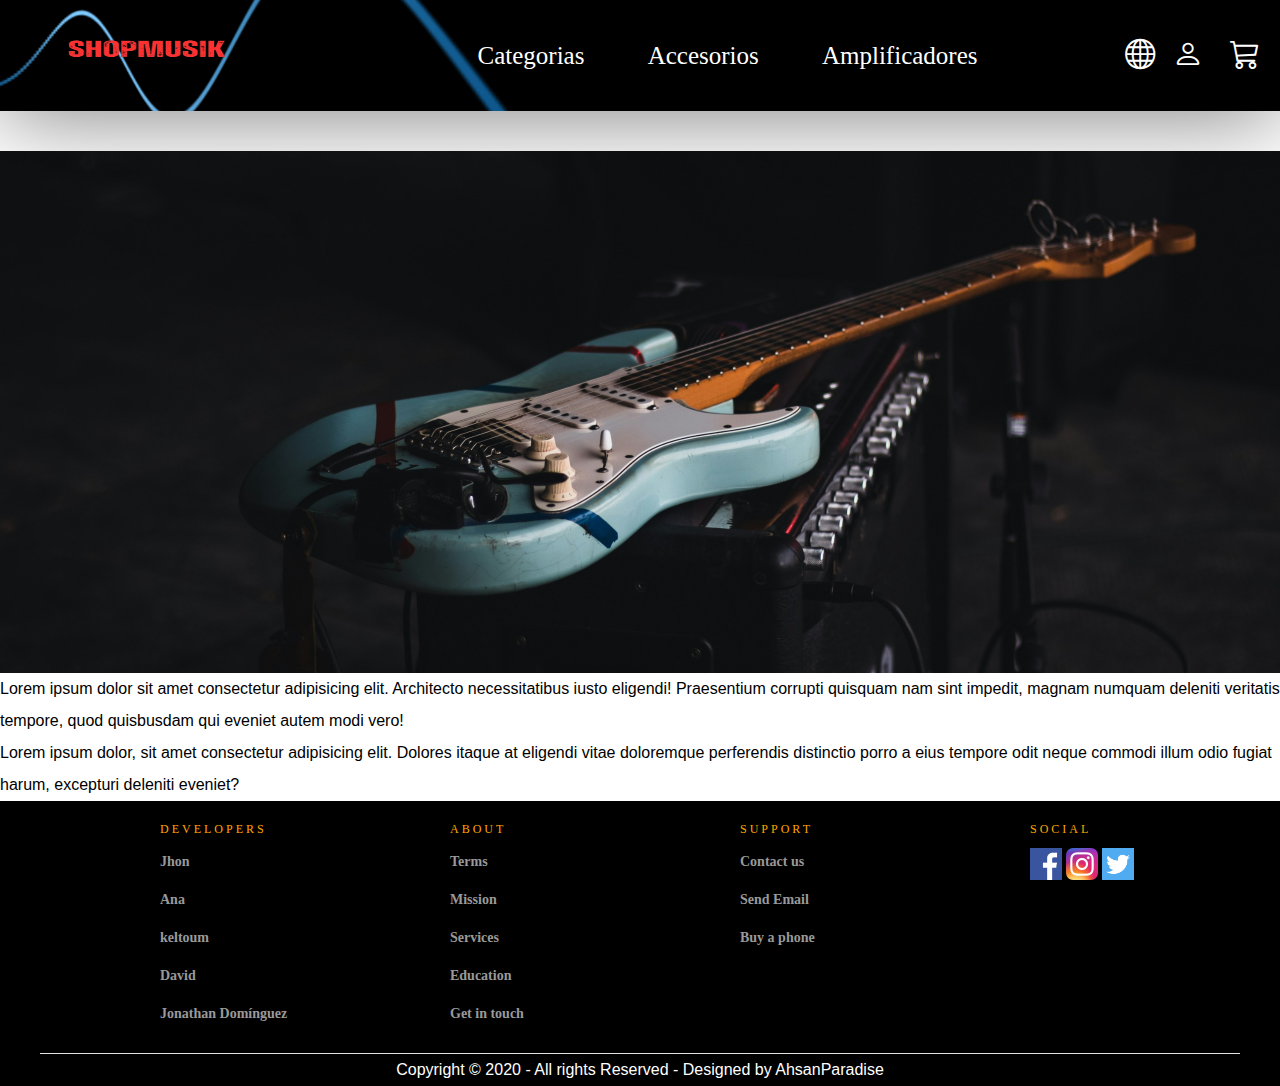
==== index.html @ 4789393f "configurar menu" ====
<!DOCTYPE html>
<html lang="es">
<head>
    <meta charset="UTF-8">
    <meta name="viewport" content="width=device-width, initial-scale=1.0">
    <link rel="stylesheet" href="https://cdn.jsdelivr.net/npm/bootstrap-icons@1.11.3/font/bootstrap-icons.min.css">
    <title>ShopMusik</title>
    
    <link rel="stylesheet" href="css/normalize.css">
    <link rel="stylesheet" href="css/style.css">
    <link rel="stylesheet" href="https://cdn.jsdelivr.net/npm/bootstrap-icons@1.11.3/font/bootstrap-icons.min.css">
</head>
<body>  

        <nav class="navegacion-principal active">
            <div class="bars_menu">
                <span class="line1_bars-menu"></span>
                <span class="line2_bars-menu"></span>
                <span class="line3_bars-menu"></span>
            </div>

            <ul class="responsive">
                <li><a href="categorias.html">Categoria</a>
                    
                </li>

                <li><a href="accesorios.html">Accesorio</a></li>
                <li><a href="amplificadores.html">Amplificadores</a></li>
                
            </ul>
            
            <div class="contenedor-logo">
                <a href="index.html"><img class="logo-imagen" src="img/logo-musik.webp" alt="logo ShopMusik"></a>
            </div>

            
            <ul class="navegacion-lista">
               <li><a class="navegacion-lista-enlace" href="categorias.html" data-value="categoria">Categorias</a></li>
               <li><a class="navegacion-lista-enlace" href="accesorios.html" data-value="accesorio">Accesorios</a></li>
               <li><a class="navegacion-lista-enlace" href="amplificadores.html" data-value="amplificador">Amplificadores</a></li>
            </ul>
            
            <div class="contenedor-iconos-fecha">
               
                <div class="fecha-texto">
                    <p class="fecha"></p>
                </div>

                <!-- <div class="iconos-cont">
                    <a class="iconos globo" href=""><i class="bi bi-globe"></i></a>
                    <div class="menu-idioma">
                        <div class="menu-idioma-lista">
                        <a href="#">Es <img src="img/españa.png" alt=""></a>
                        <a href="#">Eu <img src="img/euskera.png" alt=""></a>
                        <a href="#">Fr <img src="img/francia.png" alt=""></a>
                        </div>
                    </div>
                    <a class="iconos" href="form/form.html"><i class="bi bi-person"></i></a>
                    <a class="iconos" href="/carrito.html"><i class="bi bi-cart3"></i></a>
                </div> -->

                <!-- SEGUNDO CAMBIO INICIO -->

                <!-- <div class="iconos-cont">
                    <a class="iconos globo" href=""><i class="bi bi-globe"></i></a>
                    <div class="menu-idioma">
                        <div class="menu-idioma-lista">
                            <a href="#"><img <div class="iconos-cont">
                                <a class="iconos globo" href="#"><i class="bi bi-globe"></i></a>
                                <div class="menu-idioma">
                                    <div class="menu-idioma-lista">
                                        <a href="#"><img src="img/españa.png" alt=""></a>
                                        <a href="#"><img src="img/euskera.png" alt=""></a>
                                        <a href="#"><img src="img/francia.png" alt=""></a>
                                    </div>
                                </div>
                                <a class="iconos" href="form/form.html"><i class="bi bi-person"></i></a>
                                <a class="iconos" href="/carrito.html"><i class="bi bi-cart3"></i></a>
                            </div> -->
                            
                <!-- SEGUNDO CAMBIO FIN -->  
                
                <!-- TERCER CAMBIO INICIO -->
                <!-- <div class="iconos">
                    <button class="globo-btn"><i class="bi bi-globe"></i></button>
                    <div class="menu-idioma">
                        <div class="menu-idioma-lista">
                            <a href="#"><img src="img/españa.png" alt="">Es</a>
                            <a href="#"><img src="img/reino-unido.png" alt="">En</a>
                            <a href="#"><img src="img/euskera.png" alt="">Eu</a>
                            <a href="#"><img src="img/francia.png" alt="">Fr</a>
                        </div>
                    </div>
                    <a class="iconos" href="form/form.html"><i class="bi bi-person"></i></a>
                    <a class="iconos" href="/carrito.html"><i class="bi bi-cart3"></i></a>
                </div> -->
                
                
                <!-- TERCER CAMBIO FIN -->


                <!-- CUARTO CAMBIO INICIO -->

                <div class="iconos">
                    <button class="globo-btn"><i class="bi bi-globe"></i></button>
                    <div class="menu-idioma">
                      <div class="menu-idioma-lista" id="flags">
                        <!-- <a href="#" data-idioma="es"><img src="img/españa.png" alt="">Es</a>
                        <a href="#" data-idioma="en"><img src="img/reino-unido.png" alt="">En</a>
                        <a href="#" data-idioma="eu"><img src="img/euskera.png" alt="">Eu</a>
                        <a href="#" data-idioma="fr"><img src="img/francia.png" alt="">Fr</a> -->
                        <div class="flags_item" data-languages="es">
                            <img src="icon/es.svg" > 
                        </div>
                
                        <div class="flags_item" data-languages="en">
                            <img src="icon/gb.svg" > 
                        </div>

                        <div class="flags_item" data-languages="eu">
                            <img src="icon/pv.svg" > 
                        </div>
                    </div>
                    </div>
                    <a class="iconos" href="form/form.html"><i class="bi bi-person"></i></a>
                    <a class="iconos" href="carrito.html"><i class="bi bi-cart3"></i></a>
                  </div>
                  

                <!-- CUARTO CAMBIO FIN -->
                
            </div>
        </nav>

       
        <div class="slides">
            <img class="mySlides" src="img/banner-guitarra-cat.png" alt="">
            <img class="mySlides" src="img/1.avif">
            <img class="mySlides" src="img/2.avif">
            <img class="mySlides" src="img/3.avif">
            <img class="mySlides" src="img/guitara.jpeg" >
            <img class="mySlides" src="img/4.avif">
            <img class="mySlides" src="img/5.avif">
            <img class="mySlides" src="img/6.avif">

        </div>

        <p>Lorem ipsum dolor sit amet consectetur adipisicing elit. Architecto necessitatibus iusto eligendi! Praesentium corrupti quisquam nam sint impedit, magnam numquam deleniti veritatis tempore, quod quisbusdam qui eveniet autem modi vero!</p>
       <p>Lorem ipsum dolor, sit amet consectetur adipisicing elit. Dolores itaque at eligendi vitae doloremque perferendis distinctio porro a eius tempore odit neque commodi illum odio fugiat harum, excepturi deleniti eveniet?</p>
  <!-- soy Jonathan lo comento porque igual sobrecarga demasiado la vista
        <main class="contenedor-principal">
            <div class="contenedor-categorias">
                <h2>Categorías</h2>
                <div id="contenedor-productos" class="contenedor-productos">
                    <div class="contenedor-producto">
                        <img class="contenedor-producto-imagen" src="img/guitarra-2.jpg" alt="imagen guitarra">
                        <p id="titulo-producto" class="titulo-producto">Título del producto</p>
                        <p id="producto-precio" class="producto-precio">Precio</p>
                    </div>
    
                    <div class="contenedor-producto">
                        <img class="contenedor-producto-imagen" src="img/guitarra-2.jpg" alt="imagen guitarra">
                        <p id="titulo-producto" class="titulo-producto">Título del producto</p>
                        <p id="producto-precio" class="producto-precio">Precio</p>
                    </div>
    
                    <div class="contenedor-producto">
                        <img class="contenedor-producto-imagen" src="img/guitarra-2.jpg" alt="imagen guitarra">
                        <p id="titulo-producto" class="titulo-producto">Título del producto</p>
                        <p id="producto-precio" class="producto-precio">Precio</p>
                    </div>
            </div>
        </main>

       
 -->


     <!--a partir de aqui el footer-->   
    <div class="footer">
        <div class="contain">
            <div class="col">
                <h1>Developers</h1>
                <ul>
                    <li>Jhon</li>
                    <li>Ana</li>
                    <li>keltoum</li>
                    <li>David</li>
                    <li>Jonathan Domínguez</li>
                </ul>
            </div>
           
            <div class="col">
                <h1>About</h1>
                <ul>
                    <li>Terms</li>
                    <li>Mission</li>
                    <li>Services</li>
                    <li>Education</li>
                    <li>Get in touch</li>
                </ul>
            </div>
           
            <div class="col">
                <h1>Support</h1>
                <ul>
                    <li>Contact us</li>
                    <li>Send Email</li>
                    <li>Buy a phone</li>
                </ul>
            </div>
            <div class="col social">
                <h1>Social</h1>
                <ul>
                    <li><img src="img/1.png" width="32" style="width: 32px;"></li>
                    <li><img src="img/2.png" width="32" style="width: 32px;"></li>
                    <li><img src="img/3.png" width="32" style="width: 32px;"></li>

                </ul>
            </div>
            <div class="clearfix"></div>
            <footer class="foot">
                <p> Copyright © 2020 - All rights Reserved - Designed by AhsanParadise </p>
            </footer>
        </div>


    </div>


    
</body>


<script src="js/script.js"></script>
<script src="js/idioma.js"></script>
<script src="js/slideauto.js"></script>
<script src="js/idioma copy.js"></script>
</html>
---- css/style.css ----
:root {
    --colorPrimario: #D22A1E;
    --colorPrimarioOscuro: #982018;
    --colorSecundario: #9A9A9A;
    --colorGris: #2C2C2C;
    --colorGrisClaro: #2C2C2C;
    --colorBlanco: #FFFFFF;
    --colorNegro: #000000;
}

html {
    box-sizing: border-boxz;
    font-size: 62.5%; /* 1rem = 10px */
}
*, *:before, *:after {
    box-sizing: inherit;
}

body {
    font-size: 1.6rem;
    line-height: 2;
}

/*css checkout*/
.body-checkout{
  font-family: Arial, sans-serif;
  margin: 0;
  padding: 0;
  display: flex;
  justify-content: center;
  align-items: center;
  height: 100vh;
  margin-top: 5rem;

}
.checkout-container {
  width: 400px;
  padding: 20px;
  border: 1px solid #ccc;
  border-radius: 5px;
}

.titulo-dos-checkout{
  text-align: center;
}

.receiver-info,
.shipping-address {
  margin-bottom: 20px;
}

.receiver-info input,
.shipping-address input {
  width: 100%;
  margin-bottom: 10px;
  padding: 10px;
  border: 1px solid #ccc;
  border-radius: 5px;
}

.submit-btn{
  width: 100%;
  padding: 10px;
  background-color: #eb3333;
  color: #fff;
  border: none;
  border-radius: 5px;
  cursor: pointer;
}

.submit-btn:hover {
  background-color: #e90707;
}

/*estilos para boton hamburguesa*/
.bars_menu{display: none;}
.responsive{display: none;}
.navegacion-principal li {text-align: none;}
a {text-decoration: none;}

a {
    text-decoration: none;
}

h1, h2, h3, h4 {
    font-family: Helvetica, sans-serif;
    line-height: 1.2;
}

h1 {
    font-size: 4.8rem;
}

h2 {
    font-size: 4rem;
}

h3 {
    font-size: 3.2rem;
}

h4 {
    font-size: 2.8rem;
}

img {
    max-width: 100%;
}
/*kk*/
.contenedor-banner {
  position: relative;
  
}

.titulo-superior,
.titulo-central,
.titulo-inferior {
  position: absolute;
  right:50%;
  transform: translateX(-50%);
  text-align:center;
  
  background-color: rgba(255, 255, 255, 0.7); /* Color de fondo */
  padding: 10px; /* Espaciado interno */
  
}

.titulo-superior {
  top: 10px; /* Distancia desde la parte superior */
}

.titulo-central {
  top: 50%; /* Centrado vertical */
  transform: translate(-50%, -50%);
}

.titulo-inferior {
  bottom: 10px; /* Distancia desde la parte inferior */
}

 .fecha-texto {
    color: var(--colorBlanco);
    margin-right: 5rem;
    margin-top: 0;
    font-size: 2.2rem;
} 

/* Navegación Principal */
.navegacion-principal {
    background-image: url(/img/hood.gif);
    background-size: cover;
    background-position: center;
    display: flex;
    align-items: center;
    justify-content: space-between;
    margin-bottom: 4rem;
    box-shadow: 0px 5px 90px rgba(0, 0, 0, 0.5);

}

.contenedor-logo {
    max-width: 100%;
    max-height: 100%;
    margin:0 5rem 0 5rem;
}

.logo-imagen {
  background-color: transparent;
    width: 20rem;
    height: 10rem;
}

.navegacion-lista {
    width: 50rem;
    display: flex;
    justify-content: space-between;
}

.navegacion-lista-enlace {
    color: var(--colorBlanco);
    font-size: 2.5rem;
}

.iconos-cont {
    margin: 0 5rem auto auto;
    display: flex;
    justify-content: space-evenly;
    color: var(--colorBlanco);
    width: 15rem;
    color: var(--colorBlanco);
}

.iconos {
  position: relative;
    color: var(--colorBlanco);
    font-size: 3rem;
    margin: 0 1rem;
}

.bi i {
    height: 20rem;
    width: 20rem;
}
/* parti de css con categoria*/
#categoria-lista {
  display: none;
  position: absolute;
  background-color: #fff; /* Cambia el color de fondo según tus preferencias */
  box-shadow: 0 4px 8px rgba(0, 0, 0, 0.1); /* Añade una sombra sutil */
  padding: 8px 0;
  z-index: 1;
}

#categorias-lista li {
  list-style: none;
}

#categorias-lista li a {
  display: block;
  padding: 8px 16px;
  color: #333; /* Color del texto */
  text-decoration: none;
}

#categorias-lista li a:hover {
  background-color: #f0f0f0; /* Cambia el color de fondo al pasar el cursor */
}

/* Boton cantidad en el icono carrito */
.contenedor-cantidad {
  width: 2.5rem;
  height: 2.5rem;
  position: absolute;
  margin: .2rem .3rem 1rem 13rem;
  background-color: var(--colorPrimario);
  display: flex;
  align-items: center;
  justify-content: center;
  place-items: center;
  border-radius: 3rem;
}

.cambiar-cantidad {
  margin: 1.5rem .5rem 1.5rem .5rem;
  font-size: 2rem;
  text-align: center;
}



/*aqui le doy estilos al login pop  up */
/*probando pop up*/

#popup {
  display: none; /* Por defecto, el popup estará oculto */
  position: fixed;
  background-image: url(../img/fondo1.jpg);
  background-size: cover;
  background-repeat: no-repeat;
  background-position: center;
  top: 20%;
  left: 20%;
  width: 50%;
  height: 70%;
  
  }

.popup-content { 
  position: absolute;
  top: 50%;
  left: 50%;
  transform: translate(-50%, -50%);
  border-radius: 5px;
  text-align: center; 
  height: 100%;
  width: 100%;
} 



.contenedor_todo{
  background: transparent;
  height: 100%;
  width: 100%;
  max-width: 100%;
  position: relative;
}

.caja_trasera{
  width: 100%;
  height: 100%;
  display: flex;
  justify-content: center;
  backdrop-filter: blur(10px);
  background-color: rgba(0, 0, 0, 0.1);
}

.caja_trasera div{
 
   margin: 100px 40px; 
  color: aliceblue;
  transition: all 500ms;

}

.caja_trasera div p,
.caja_trasera div button{
  margin-top: 30px;
}

.caja_trasera div h3{
  font-weight: 400;
  font-size: 26px;
}

.caja_trasera button{
  padding: 10px 40px;
  border: 2px solid white;
  background:transparent;
  font-size: 14px;
  font-weight: 600;
  cursor: pointer;
  color: rgb(36, 7, 7);
  outline: none;
  transition: all 300ms;
}

.caja_trasera button:hover{
  background-color: brown;
  color:black;
}

/*formularios*/
.contenedor_loginRegister{
  display: flex;
  align-items: center;
  width: 100%;
  max-width: 380px;
  position: relative;
  top: -400px;
 

  transition: left 500ms cubic-bezier(0.075, 0.885, 0.320, 1.275);
}

.contenedor_loginRegister form{
  width: 100%;
  padding: 80px 20px;
  background: rgb(162, 124, 121);
  position: absolute;
  border-radius: 20px;
}

.contenedor_loginRegister form h2{
  font-size: 30px;
  text-align: center;
  margin-bottom: 20px;
  color: rgb(23, 10, 10);
}

.contenedor_loginRegister form input{
  width: 100%;
  margin-top: 20px;
  padding: 10px;
  border: none;
  background: aliceblue;
  font-size: 16px;
  outline: none;
}

.contenedor_loginRegister form button{
  padding: 10px 40px;
  margin-top: 40px;
  border: none;
  font-size: 14px;
  background: brown ;
  color: white;
  cursor: pointer;
  outline: none;

}

.formulario_login{
  opacity: 1;
  display: block;
}

.formulario_register{
  display: none;
}

.x{
 position: relative; 
}

/*trabajando en el responsive*/

@media screen and (max-width: 850px){
 
  #popup{
    top: 5rem;
  }
  .caja_trasera{
      max-width: 350px;
      height: 300px;
      flex-direction: column;
      margin: auto;
  }

  .caja_trasera div{
      margin: 0px;
      position: absolute;
  }

  /*formularios responsive*/
  .contenedor_loginRegister{
      top: -10px;
      left: -5px;
      margin: auto;
  }

  .contenedor_loginRegister form{
      position: relative;
  }
}

/*hsta aqui es pop up*/

/* Banner Guitarra */

.mySlides{
  max-height: 70rem;
}

/* Productos */

.titulo-categorias {
  text-align: center;
  font-weight: 700;
  text-transform: uppercase;
}

.contenedor-productos {
 display: grid;
}

.contenedor-producto {
 display: flex;
 flex-direction: column;
 align-items: center;
 justify-content: center;
 margin-top: 5rem;
 padding: 2rem;
}

.contenedor-producto-imagen {
 width: 100%;
 height: 100%;
}

.titulo-producto {
 margin: 1rem 1rem 0 1rem;
 text-align: center;
 font-size: 2.7rem;
 font-weight: 700;
 color: var(--colorNegro);
}

/* Cambiar Cantidad */

.contenedor-cambiar-cantidad {
  display: flex;
  justify-content: center;
  align-items: center;
  margin-bottom: 1rem;
}

.boton-menos {
  background-color: var(--colorPrimario);
  color: var(--colorBlanco);
  font-size: 2.5rem;
  font-weight: bold;
  border-radius: .5rem;
  padding: 0 .1rem;
  border: none;
  cursor: pointer;
  border: .5rem solid var(--colorPrimario);
  transition: background-color .2s, color .2s, border .2s;
}

.boton-mas {
  background-color: var(--colorPrimario);
  color: var(--colorBlanco);
  font-size: 2.5rem;
  font-weight: bold;
  border-radius: .5rem;
  padding: 0 .1rem;
  border: none;
  cursor: pointer;
  border: .5rem solid var(--colorPrimario);
  transition: background-color .2s, color .2s, border .2s;
}

.producto-precio {
 margin: 0 0 1rem 0;
 color: var(--colorPrimario);
 text-align: center;
 font-size: 2.7rem;
 font-weight: 700;
}

.agregar-producto-carrito {
 display: block;
 background-color: var(--colorPrimario);
 color: var(--colorBlanco);
 font-size: 2.8rem;
 font-weight: bold;
 padding: 1.5rem 10rem;
 border-radius: 1rem;
 border: none;
 cursor: pointer;
 border: .5rem solid var(--colorPrimario);
 transition: background-color .2s, color .2s, border .2s;
}

.agregar-producto-carrito:hover {
 background-color: var(--colorBlanco);
 color: var(--colorPrimario); 
}

.boton-menos:hover {
  background-color: var(--colorBlanco);
  color: var(--colorPrimario); 
 }

.boton-mas:hover {
  background-color: var(--colorBlanco);
  color: var(--colorPrimario); 
 }

 /* CARRITO INICIO */

 .contenedor-carrito {
  display: flex;
  flex-direction: column;
  gap: 1.5rem;
}

.titulo-principal {
  text-align: center;
  color: var(--colorPrimario);
}

.carrito-vacio,
.carrito-comprado {
  margin-top: 2rem;
  color: var(--colorNegro);
  text-align: center;
  font-size: 3rem;
  /* display: none; */
}

.carrito-vacio {
  height: 50rem;
}
.carrito-comprado  {
  height: 50rem;
}

.carrito-productos {
  display: flex;
  flex-direction: column;
  gap: 1rem;
}

.carrito-producto {
  display: flex;
  justify-content: space-between;
  align-items: center;
  background-color: var(--clr-gray);
  color: var(--clr-main);
  padding: .5rem;
  padding-right: 1.5rem;
  border-radius: 1rem;
}

.carrito-producto-imagen {
  width: 4rem;
  border-radius: 1rem;
}

.carrito-produucto small {
  font-size: .75rem;
}

.carrito-producto-eliminar {
  border: none;
  background-color: transparent;
  color: var(--colorNegro);
  cursor: pointer;
}

.carrito-producto-eliminar:hover {
  background-color: var(--colorSecundario);
}

@media (max-width: 767px){
  .carrito-acciones {
    display: flex;
    flex-direction: column;
    justify-content: center;
    align-items: center;
  }
  
  .carrito-acciones-vaciar {
    width: 100%;
    border: 0;
    background-color: var(--colorGris);
    border: .5rem solid var(--colorGris);
    padding: 1rem;
    border-radius: .5rem;
    color: var(--colorBlanco);
    font-weight: 900;
    text-transform: uppercase;
    cursor: pointer;
    
  }
  
  .carrito-acciones-vaciar:hover {
    background-color: var(--colorBlanco);
    color: var(--colorGris);
    font-weight: 900;
  }
  
  .carrito-acciones-derecha {
    width: 100%;
    display: flex;
    flex-direction: column;
    align-items: center;
    justify-content: space-around;
    margin: 1rem 0;
  }
  
  .carrito-acciones-total {
    margin-bottom: 1rem;
    display: flex;
    justify-content: space-between;
    align-items: center;
    background-color: var(--colorGrisClaro);
    padding: 1rem;
    color: var(--colorBlanco);
    text-transform: uppercase;
    font-weight: 900;
    border-radius: .5rem;
    gap: 1rem;
  }
  
  .carrito-acciones-comprar {
    background-color: var(--colorPrimario);
    padding: 1rem;
    color: var(--colorBlanco);
    font-weight: 900;
    border: .5rem solid var(--colorPrimario);
    text-transform: uppercase;
    cursor: pointer;
    border-radius: .5rem;
  }
  
  .carrito-acciones-comprar:hover {
    color: var(--colorPrimario);
    background-color: var(--colorBlanco);
    
  }
}

.disabled {
 display: none;
}

/* CARRITO FIN */

@media (min-width: 768px) {
  
  .titulo-categorias {
    text-align: center;
    font-weight: 700;
    text-transform: uppercase;
  }

  .contenedor-productos {
    display: grid;
    grid-template-columns: repeat(2, 1fr);
  }

  .contenedor-producto {
    display: flex;
    flex-direction: column;
    align-items: center;
    justify-content: center;
    margin-top: 5rem;
    padding: 2rem;
  }

  .contenedor-producto-imagen {
    width: 100%;
    height: 100%;
  }

  .titulo-producto {
    margin: 1rem 1rem 0 1rem;
    text-align: center;
    font-size: 2.7rem;
    font-weight: 700;
    color: var(--colorNegro);
  }

  .producto-precio {
    margin: 0 0 1rem 0;
    color: var(--colorPrimario);
    text-align: center;
    font-size: 2.7rem;
    font-weight: 700;
  }

  .carrito-acciones {
    display: flex;
    justify-content: center;
    align-items: center;
    margin: 10rem 0 3rem 0;
    gap: 3rem;
  }
  
  .carrito-acciones-vaciar {
    border: 0;
    background-color: var(--colorGris);
    border: .5rem solid var(--colorGris);
    padding: 1rem;
    border-radius: .5rem;
    color: var(--colorBlanco);
    font-weight: 900;
    text-transform: uppercase;
    cursor: pointer;
  }
  
  .carrito-acciones-vaciar:hover {
    background-color: var(--colorBlanco);
    color: var(--colorGris);
    font-weight: 900;
  }
  
  .carrito-acciones-derecha {
    width: 50%;
    height: 5rem;
    display: flex;
    justify-content: space-between;
  }
  
  .carrito-acciones-total {
    width: 33%;
    display: flex;
    justify-content: center;
    align-items: center;
    background-color: var(--colorGrisClaro);
    padding: 1rem;
    color: var(--colorBlanco);
    text-transform: uppercase;
    font-weight: 900;
    border-radius: .5rem;
  }
  
  .carrito-acciones-comprar {
    background-color: var(--colorPrimario);
    padding: 1rem;
    color: var(--colorBlanco);
    font-weight: 900;
    border: .5rem solid var(--colorPrimario);
    text-transform: uppercase;
    cursor: pointer;
    border-radius: .5rem;
  }
  
  
  
  .carrito-acciones-comprar:hover {
    color: var(--colorPrimario);
    background-color: var(--colorBlanco);
    
  }

  /* Cambiar Cantidad */

.contenedor-cambiar-cantidad {
  display: flex;
  justify-content: center;
  align-items: center;
  margin-bottom: 1rem;
}

.boton-menos {
  background-color: var(--colorPrimario);
  color: var(--colorBlanco);
  font-size: 2.5rem;
  
  font-weight: bold;
  border-radius: .5rem;
  padding: 0 .1rem;
  border: none;
  cursor: pointer;
  border: .5rem solid var(--colorPrimario);
  transition: background-color .2s, color .2s, border .2s;
}

.boton-menos:hover {
  background-color: var(--colorBlanco);
  color: var(--colorPrimario); 
 }

.boton-mas {
  background-color: var(--colorPrimario);
  color: var(--colorBlanco);
  font-size: 2.5rem;
  font-weight: bold;
  border-radius: .5rem;
  padding: 0 .1rem;
  border: none;
  cursor: pointer;
  border: .5rem solid var(--colorPrimario);
  transition: background-color .2s, color .2s, border .2s;
}

.boton-mas:hover {
  background-color: var(--colorBlanco);
  color: var(--colorPrimario); 
 }

.agregar-producto-carrito {
  display: block;
  background-color: var(--colorPrimario);
  color: var(--colorBlanco);
  font-size: 2.8rem;
  font-weight: bold;
  padding: 1.5rem 8rem;
  border-radius: 1rem;
  border: none;
  cursor: pointer;
  border: .5rem solid var(--colorPrimario);
  transition: background-color .2s, color .2s, border .2s;
}

.agregar-producto-carrito:hover {
  background-color: var(--colorBlanco);
  color: var(--colorPrimario);
    
}

.disabled {
  display: none;
 }
}

@media (min-width: 1200px) and (max-width: 1280px) {
  .disabled {
      display: none !important;
  }
}


@media (min-width: 1200px) {
.iconos {
  position: relative;
  display: inline-block;
}

.iconos button:hover {
  background-color: transparent;
}

.globo-btn {
  background: none;
  border: none;
  padding: 0;
  font: inherit;
  cursor: pointer;
  color: inherit;
}

.menu-idioma {
  display: none;
  position: absolute;
  top: 100%; 
  left: 0;
  background-color: #fff; 
  padding: 5px;
  border: 1px solid #ccc; 
  z-index: 1; 
}

.globo-btn:hover + .menu-idioma,
.menu-idioma:hover {
  display: block; 
}

.menu-idioma-lista {
  display: flex;
  flex-direction: column;
  gap: 5px; 
}

.menu-idioma-lista a {
  display: flex;
  align-items: center;
  color: #000000;
  text-decoration: none;
}

.menu-idioma-lista a:hover {
  color: #FFFFFF;
  background-color: var(--colorSecundario); 
}

.menu-idioma-lista img {
  height: 1.8rem;
  margin-right: 5px; 
}


/* MENU IDIOMA - FIN */

  .contenedor-categorias {
    display: flex;
    flex-direction: column;
    text-align: center;
    margin-bottom: 2rem;
  }

  .disabled {
    display: none;
   }

  .contenedor-productos {
      display: grid;
      grid-template-columns: repeat(3, 30%);
      justify-content: center;
  }

  .contenedor-producto {
      display: flex;
      flex-direction: column;
      align-items: center;
      justify-content: center;
      margin-top: 5rem;
      padding: 5rem 5rem 2rem 5rem;
  }

  .contenedor-producto-imagen {
      max-width: 40rem;
      max-height: 50rem;
  }

  .titulo-producto {
      margin: 1rem;
      margin-bottom: 0;
      font-size: 2.5rem;
      font-weight: 700;
      color: var(--colorNegro);
  }

  .producto-precio {
    margin: 0;
    color: var(--colorPrimario);
    font-size: 2.5rem;
    font-weight: 700;
  }

  .carrito-acciones {
    display: flex;
    justify-content: space-around;
    align-items: center;
    margin: 10rem 0 3rem 0;
  }
  
  .carrito-acciones-vaciar {
    border: 0;
    background-color: var(--colorGris);
    border: .5rem solid var(--colorGris);
    padding: 1rem;
    border-radius: .5rem;
    color: var(--colorBlanco);
    font-weight: 900;
    text-transform: uppercase;
    cursor: pointer;
  }
  
  .carrito-acciones-vaciar:hover {
    background-color: var(--colorBlanco);
    color: var(--colorGris);
    font-weight: 900;
  }
  
  .carrito-acciones-derecha {
    width: 40%;
    height: 5rem;
    display: flex;
    justify-content: space-around;
  }
  
  .carrito-acciones-total {
    width: 22%;
    display: flex;
    justify-content: space-between;
    align-items: center;
    background-color: var(--colorGrisClaro);
    padding: 1rem;
    color: var(--colorBlanco);
    text-transform: uppercase;
    font-weight: 900;
    border-radius: .5rem;
    gap: 1rem;
  }
  
  .carrito-acciones-comprar {
    background-color: var(--colorPrimario);
    padding: 1rem;
    color: var(--colorBlanco);
    font-weight: 900;
    border: .5rem solid var(--colorPrimario);
    text-transform: uppercase;
    cursor: pointer;
    border-radius: .5rem;
  }
  
  .carrito-acciones-comprar:hover {
    color: var(--colorPrimario);
    background-color: var(--colorBlanco);
    
  }

  /* Cambiar Cantidad */

.contenedor-cambiar-cantidad {
  display: flex;
  justify-content: center;
  align-items: center;
  margin-bottom: 1rem;
}

.boton-menos {
  display: flex;
  justify-content: center;
  align-items: center;
  height: 2rem;
  width: 2rem;
  background-color: var(--colorPrimario);
  color: var(--colorBlanco);
  font-size: 2.5rem;
  font-weight: bold;
  border-radius: .2rem;
  padding: .1rem .1rem;
  border: none;
  cursor: pointer;
  border: .5rem solid var(--colorPrimario);
  transition: background-color .2s, color .2s, border .2s;
}

.contenedor-cantidad {
  width: 2.5rem;
  height: 2.5rem;
  position: absolute;
  margin: -.1rem 0 1rem 13rem;
  background-color: var(--colorPrimario);
  display: flex;
  align-items: center;
  justify-content: center;
  border-radius: 3rem;
}
.cambiar-cantidad {
  margin: 1.5rem .5rem 1.5rem .5rem;
  font-size: 2rem;
  text-align: center;
}

.boton-mas {
  display: flex;
  justify-content: center;
  align-items: center;
  height: 2rem;
  width: 2rem;
  background-color: var(--colorPrimario);
  color: var(--colorBlanco);
  font-size: 2.5rem;
  font-weight: bold;
  border-radius: .2rem;
  padding: 0 .1rem;
  border: none;
  cursor: pointer;
  border: .5rem solid var(--colorPrimario);
  transition: background-color .2s, color .2s, border .2s;
}

  .agregar-producto-carrito {
    display: block;
    background-color: var(--colorPrimario);
    color: var(--colorBlanco);
    font-size: 2.4rem;
    font-weight: bold;
    margin-bottom: 2rem;
    padding: .5rem 1.5rem;
    border-radius: 1rem;
    border: none;
    cursor: pointer;
    border: .5rem solid var(--colorPrimario);
    transition: background-color .2s, color .2s, border .2s;
  }

  .agregar-producto-carrito:hover {
      background-color: var(--colorBlanco);
      color: var(--colorPrimario);
      
  }
}



/* Amplificador&Accesorios*/

.slideshow-container {
  max-width: 100%;
  position: relative;
  margin: auto;
}

.prev, .next {
  cursor: pointer;
  position: absolute;
  top: 50%;
  width: auto;
  padding: 1.6rem;
  margin-top: -22px;
  color: white;
  font-weight: bold;
  font-size: 1.8rem;
  transition: 0.6s ease;
  border-radius: 0 0.3rem 0.3rem 0;
  user-select: none;
}

.next {
  right: 0;
  border-radius: 0.3rem 0 0 0.3rem;
}

.prev:hover, .next:hover {
  background-color: rgba(0,0,0,0.8);
}

.slideText {
  color: #f2f2f2;
  font-size: 5.5rem;
  padding: 0.8rem 1.2rem;
  position: absolute;
  bottom: 0.8rem;
  width: 100%;
  text-align: center;
}


.numbertext {
  color: white;
  font-size: 2.2rem;
  padding: 0.8re, 1.2rem;
  position: absolute;
  top: 0;
}

.dot {
  cursor: pointer;
  height: 1.5rem;
  width: 1.5rem;
  margin: 0 0.2rem;
  background-color: #bbb;
  border-radius: 50%;
  display: inline-block;
  transition: background-color 0.6s ease;
}

.active, .dot:hover {
  background-color: #717171;
}


.fade {
  animation-name: fade;
  animation-duration: 1.5s;
}

@keyframes fade {
  from {opacity: .4} 
  to {opacity: 1}
}

@media (max-width: 900px){
  .slideText {
    font-size: 3.5rem;

  }
  .slideshow-container img {
    object-fit: cover;
  }
  
}







/* Seccion Info Producto ANA  */
.info {
    display: flex;
    justify-content: center;
    border: 0.2rem solid #2C2C2C;
    
}
.grid {
    display: grid;
    grid-template-columns: repeat(2, 1fr);
    grid-template-rows: 10rem,1fr; 
    column-gap: 0.1rem;
    row-gap: 0.1rem;
    width: 80%;
    margin-top: 1.5rem;
    margin-bottom: 1.5rem;
    box-shadow: 2px 2px 15px 9px rgba(0, 0, 0, 0.2);
    place-items: center;
   
}

.marca {
    display: flex;
    justify-content: center;
    align-items: center;
}
.marca img {
    width: 11rem;
}
h2, h3, h4, h5, p {
    font-family: Helvetica, sans-serif;
}

.name {
    display: flex;
    flex-direction: column;
    justify-content: center;
    align-items: center;
}
.name p, .name h5, .caracteristicas p {
    color: gray;
    
}
.name  h3, h5, p{
    margin-top: 0rem;
    margin-bottom: 0;
}
.name h2 {
    font-size: 2.2rem;
    margin-bottom: 0;
}
.name h3, .caracteristicas h3{
    font-size: 1.8rem;
}
.name p {
    font-size: 1rem;
    
} 
.name h5 {
    font-size: 1.5rem;
}

span {
    color: #D22A1E;;
}

#photoContainer {
    display: flex;
    justify-content: center;
}

#mainPhoto {
    margin: 
    0;
    width: 49rem; 
    height: auto; 
    transition: width 0.3s ease; 
    
  }

  .caracteristicas {
    display: flex;
    flex-direction: column;
    justify-content: center;
    align-items: center;
  }


.caracteristicas h3 {
    margin: 1rem;
}
.caracteristicas p {
    font-size: 1.3rem;
}
.cart {
    padding-left: 4rem;
    padding-right: 4rem;
    padding-top: 1rem;
    padding-bottom: 1rem;
    background-color: #D22A1E;
    border-radius: 1rem;
    border: none;
    font-size: 1.5rem;
    color: white;
    margin-left: 1rem;
    margin-top: 1rem;
    cursor: pointer;
    transition: transform 0.3s ease-in-out;

}
.cart:hover {
    transform: scale(1.1); 
  }


  @media screen and (max-width: 600px) {
    .grid {
      width: 100%; 
      grid-template-columns: 1fr;
      grid-template-rows: auto; 
      
    }
    .photo {
        width: 25rem;
      }
  }

  /* Seccion Info Producto ANA  FIN*/ 

  /* Página Carrito - Kelthoum - INICIO */
.caja_grande{width: 100%;
  height: 100%;}

.product_imagen {width: 30rem;
height: 30rem; 
margin-top: 5rem; 

}
img{ width: 100%;
height: 100%;
}
#foto {
position: relative;
animation: mover 2s infinite; /* La animación "mover" durará 2 segundos y se repetirá infinitamente */
}

@keyframes mover {
0% {
top: 0; /* La imagen estará inicialmente en la posición superior (0 píxeles de distancia desde el borde superior) */
}
50% {
top: 100px; /* En la mitad de la animación, la imagen se moverá a 100 píxeles desde el borde superior */
}
100% {
top: 0; /* Al final de la animación, la imagen volverá a la posición inicial */
}
}

.pajena_carrito{ display: flex;
  width: 100%;
  flex-wrap: wrap;

justify-content: center; 
gap: 5rem;
}

.contenedor-carrito-producto {
  width: 100%;
  display: flex;
  flex-wrap: wrap;
  justify-content: center; 
}

.caja_carrito{ width: 30rem;
height: rem;
background-color:var(--colorSecundario);
padding-left: 2rem;
padding-top: 5rem;
padding-right: 10rem;
margin-top: 6rem;
margin-bottom:
6.5rem;

}
.precio{padding-bottom: 5rem;}
.icons_cart{display:flex;
gap: 3rem;
font-size: 2rem;
}
button:hover{ background-color:var(--colorPrimario);
transition: .3sec;}
.compra_ahora{width: 60%;
height: 5%;

border-radius: 1rem; 
margin-top: 1rem;
background-color:var(--colorPrimario);}

.iva{font-size: 1rem;
margin-top: -1rem;}

.total{display: flex;
  align-items: center;
margin-top: 5rem;}
.total h3 {
  margin-right: 2rem;
}
.total input {
  border: none;
  width: 15rem;
  margin-bottom: 3rem;
  text-align: center;
  font-size: 2.5rem;
  border-radius: .5rem;
}

#totalValue{ border: .5rem solid var(--colorPrimario);
height: 5rem;
margin-top: 3rem;}



/*Estilos para dispositivos móviles */
@media only screen and (max-width: 600px) {
.pajena_carrito { 
align-items: stretch; /* Estira los elementos para llenar el contenedor */
display: flex;
gap: 1rem;
}

.disabled {
  display: none;
 }

.caja_carrito {
flex-grow: 1; /* Permite que la caja crezca para ocupar el espacio restante */
}

.product_imagen {
order: -1; /* Coloca la imagen arriba en dispositivos móviles */
/* border-bottom:; /* Espacio entre la imagen y el contenido */
background-color: var(--colorSecundario);
height: 35rem;}
img{ width: 50%;
height: 50%;
margin: 3rem;
background-color:var(--colorBlanco);
}
}
/* Página Carrito - Kelthoum - FIN */

/* Footer */

.footer {
    
    width: 100%;
    position: relative;
    height: auto;
    background-color: var(--colorNegro);
   
  }
  .footer .col {
    margin-left: 10rem;
    
    width: 190px;
    height: auto;
    float: left;
    box-sizing: border-box;
    -webkit-box-sizing: border-box;
    -moz-box-sizing: border-box;
    padding: 0px 20px 20px 20px;
  }
  .footer .col h1 {
    margin: 0;
    padding: 0;
    font-family: inherit;
    font-size: 12px;
    line-height: 17px;
    padding: 20px 0px 5px 0px;
    color: orange;
    font-weight: normal;
    text-transform: uppercase;
    letter-spacing: 0.250em;
  }
  .footer .col ul {
    list-style-type: none;
    margin: 0;
    padding: 0;
  }
  .footer .col ul li {
    color: #999999;
    font-size: 14px;
    font-family: inherit;
    font-weight: bold;
    padding: 5px 0px 5px 0px;
    cursor: pointer;
    transition: .2s;
    -webkit-transition: .2s;
    -moz-transition: .2s;
  }
  .social ul li {
    display: inline-block;
    padding-right: 5px;
  }
  
  .footer .col ul li:hover {
    color: #ffffff;
    transition: .1s;
    -webkit-transition: .1s;
    -moz-transition: .1s;
  }
  .clearfix {
   
    clear: both;
  }

  .foot {
  
    display: flex;
    justify-content: center;
    border-top: 1px solid #e2e2e2;
    color: var(--colorBlanco);
  }

  /*RESPONSIVE*/

  @media (max-width: 810px){
    .navegacion-lista{display: none;}
    .bars_menu{
      width: 6rem;
      height: 5rem;
      transform: translate(-50%, -50%);
      cursor: pointer;
      display: block;
      margin-left: 6rem;
      margin-top: 6rem;
    }

    .disabled {
      display: none;
     }
  
    .bars_menu span {
      display: block;
      width: 100%;
      height: 4px;
      background-color: var(--colorPrimario);
      margin-top: 6px; 
      transform-origin: 0px 100%;
      transition: all 600ms;
    } 
  .activeline1_bars-menu{
      transform: rotate(45deg) translate(-2px, 1px);
    }
    
  .activeline2_bars-menu{
      opacity: 0;
      margin-left: -5px;
    }
    
  .activeline3_bars-menu{
      transform: rotate(-45deg) translate(-4px, 2px);
    }

  .responsive{
      display: block;
      position: fixed;
      width: 100%;
      height: 100vh;
      background-color: var(--colorNegro);
      top: 7.4rem;
      left: -110%;
      text-align:left;
      transition: all .55s;
    }
    
  .responsive.show-menu {
      left: 0;
    }
    
    
  .responsive li{
      display: block;
      margin: 50px 0;
      line-height: 30px;
    }
  .responsive li a{
      color: var(--colorPrimario);
    }
    
  .responsive li a:hover,.responsive li a.active {
        color: var(--colorBlanco);
    }
  }

  /*aqui el responsive del header*/
@media (max-width: 428px){
.navegacion-principal{
    width: 100%;
    height:9rem;
  }

  .disabled {
    display: none;
   }
  
  /*aqui estilo boton hamburguesa*/
.bars_menu{
    width: 7rem;
    height: 5rem;
    transform: translate(-50%, -50%);
    cursor: pointer;
    display: block;
    margin-left: 3rem;
    margin-top: 6rem;
  }

  .bars_menu span {
    display: block;
    width: 100%;
    height: 4px;
    background-color: var(--colorPrimario);
    margin-top: 6px; 
    transform-origin: 0px 100%;
    transition: all 600ms;
  } .activeline1_bars-menu{
    transform: rotate(45deg) translate(-2px, 1px);
  }
  
  .activeline2_bars-menu{
    opacity: 0;
    margin-left: -5px;
  }
  
  .activeline3_bars-menu{
    transform: rotate(-45deg) translate(-4px, 2px);
  }
/*hasta aqui es hamburguesa*/


  
.contenedor-iconos-fecha{
  margin-top: 2rem;
    display: block;
    width: 30%;   
    height: 100%;
  }
.fecha-texto{
    width: 90%;
  }

.fecha{
    font-size: 1rem;
  }
.iconos-cont{
    display: flex;
    gap: 2rem;
    justify-content: unset;
  }
.iconos{
   font-size: 2rem;
   margin: 0 0;
   padding: 0 0;
   }
.navegacion-lista{ display: none;}
.navegacion-listaham {
 margin-top: -0rem;
  width: 100%;
  background-color: #000000;
  position: absolute;
  display: flex;
}
.navegacion-listaham a {
  font-size: 2rem;
   color: white;
 }


 /*aqui lo que los li del boton hamburguesa */
 .responsive{
  display: block;
  position: fixed;
  width: 100%;
  height: 100vh;
  background-color: var(--colorNegro);
  top: 7.4rem;
  left: -110%;
  text-align:left;
  transition: all .55s;
}

.responsive.show-menu {
  left: 0;
}


.responsive li{
  display: block;
  margin: 50px 0;
  line-height: 30px;
}
.responsive li a{
  color: var(--colorPrimario);
}

.responsive li a:hover, .responsive li a.active {
    color: var(--colorBlanco);
 }

}

/*hasta responsive del header*/


  @media only screen and (min-width: 1280px) {
    .contain {
       
      width: 1200px;
      margin: 0 auto;
      
    }

    .disabled {
      display: none;
     }
  }
  @media only screen and (max-width: 1139px) {
    .contain .social {
      width: 1000px;
      display: block;
    }

    .disabled {
      display: none;
     }
    .social h1 {
      margin: 0px;
    }
  }
  @media only screen and (max-width: 950px) {
    .head {
        height: 30%;
    }

    .disabled {
      display: none;
     }
    .page {
        height: 40%;
    }
    .footer .col {
      width: 33%;
    }
    .footer .col h1 {
      font-size: 14px;
    }
    .footer .col ul li {
      font-size: 13px;
    }
  }
  @media only screen and (max-width: 500px) {
    .head {
        height: 30%;
    }
.rool {
  font-size: 60px;
}
      .footer .col {
        width: 50%;
      }
      .footer .col h1 {
        font-size: 14px;
      }
      .footer .col ul li {
        font-size: 13px;
      }
  }
  @media only screen and (max-width: 340px) {
    .footer .col {
      width: 100%;
    }
  }

  @keyframes drop {
    0% {
      opacity: 0;
      transform: translateY(-80px);
    }
    100% {
      opacity: 1;
      transform: translateY(0px);
    }
  }

@media (max-width: 1200px){
  .contenedor-cantidad {
    width: 2.5rem;
    height: 2.5rem;
    position: absolute;
    margin: -.1rem 0 1rem 13rem;
    background-color: var(--colorPrimario);
    display: flex;
    align-items: center;
    justify-content: center;
    border-radius: 3rem;
    /* border: .3rem solid yellow; */
  }
  .cambiar-cantidad {
    margin: 1.5rem .5rem 1.5rem .5rem;
    font-size: 2rem;
    text-align: center;
  }
}
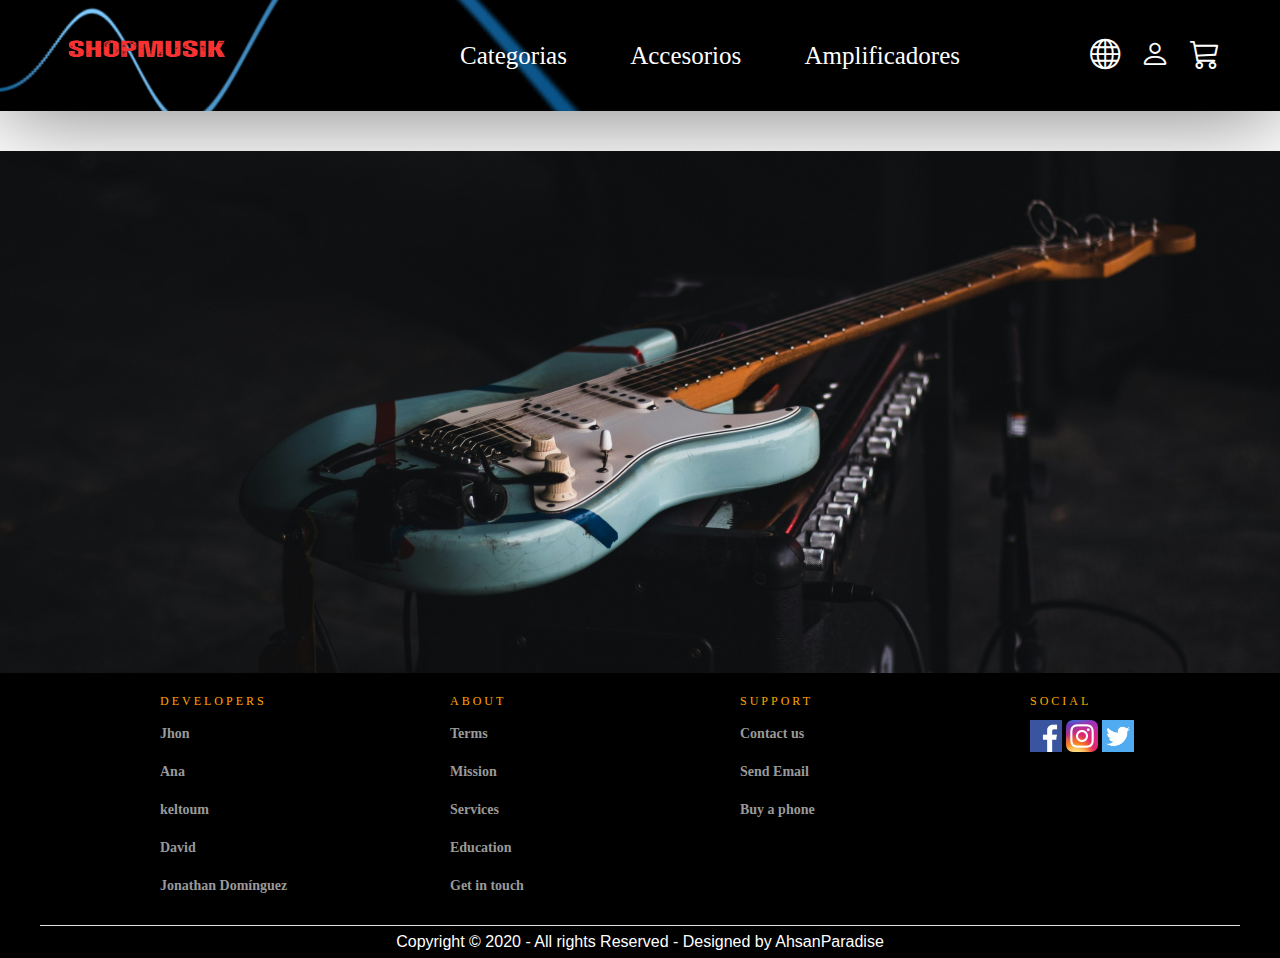
==== commit 8baded6b: "Se agrega el script popup.js al index para usarlo en el login" ====
--- a/index.html
+++ b/index.html
@@ -35,9 +35,9 @@
 
             
             <ul class="navegacion-lista">
-               <li><a class="navegacion-lista-enlace" href="categorias.html" data-value="categoria">Categorias</a></li>
-               <li><a class="navegacion-lista-enlace" href="accesorios.html" data-value="accesorio">Accesorios</a></li>
-               <li><a class="navegacion-lista-enlace" href="amplificadores.html" data-value="amplificador">Amplificadores</a></li>
+               <li><a class="navegacion-lista-enlace" href="categorias.html">Categorias</a></li>
+               <li><a class="navegacion-lista-enlace" href="accesorios.html">Accesorios</a></li>
+               <li><a class="navegacion-lista-enlace" href="amplificadores.html">Amplificadores</a></li>
             </ul>
             
             <div class="contenedor-iconos-fecha">
@@ -46,135 +46,74 @@
                     <p class="fecha"></p>
                 </div>
 
-                <!-- <div class="iconos-cont">
-                    <a class="iconos globo" href=""><i class="bi bi-globe"></i></a>
-                    <div class="menu-idioma">
-                        <div class="menu-idioma-lista">
-                        <a href="#">Es <img src="img/españa.png" alt=""></a>
-                        <a href="#">Eu <img src="img/euskera.png" alt=""></a>
-                        <a href="#">Fr <img src="img/francia.png" alt=""></a>
-                        </div>
-                    </div>
-                    <a class="iconos" href="form/form.html"><i class="bi bi-person"></i></a>
-                    <a class="iconos" href="/carrito.html"><i class="bi bi-cart3"></i></a>
-                </div> -->
-
-                <!-- SEGUNDO CAMBIO INICIO -->
-
-                <!-- <div class="iconos-cont">
-                    <a class="iconos globo" href=""><i class="bi bi-globe"></i></a>
-                    <div class="menu-idioma">
-                        <div class="menu-idioma-lista">
-                            <a href="#"><img <div class="iconos-cont">
-                                <a class="iconos globo" href="#"><i class="bi bi-globe"></i></a>
-                                <div class="menu-idioma">
-                                    <div class="menu-idioma-lista">
-                                        <a href="#"><img src="img/españa.png" alt=""></a>
-                                        <a href="#"><img src="img/euskera.png" alt=""></a>
-                                        <a href="#"><img src="img/francia.png" alt=""></a>
+                <div class="iconos-cont">
+                    <a class="iconos" href=""><i class="bi bi-globe"></i></a>
+                    <li class="nav-li"><a class="iconos" href="#" onclick="mostrarPopup()"><i class="bi bi-person"></i></a></li>
+                    <div id="popup">
+                       
+                        <div class="popup-content">
+                          
+                            <div class="contenedor_todo">
+    
+                                <div class="caja_trasera">
+                                    <div class="caja_traseraLogin">
+                                        <h3>Ya tienes cuenta</h3>
+                                        <p>Inicia sesion para entrar en la pagina</p>
+                                        <button id="btn_iniciarSesion">Iniciar secion</button>
+                                    </div>
+                                    <div class="caja_traseraRegister">
+                                        <h3>¿Aun no tienes una cuenta?</h3>
+                                        <p>Registrate para que puedas iniciar sesión</p>
+                                        <button id="btn_registrarse">Registrarse</button>
                                     </div>
                                 </div>
-                                <a class="iconos" href="form/form.html"><i class="bi bi-person"></i></a>
-                                <a class="iconos" href="/carrito.html"><i class="bi bi-cart3"></i></a>
-                            </div> -->
-                            
-                <!-- SEGUNDO CAMBIO FIN -->  
-                
-                <!-- TERCER CAMBIO INICIO -->
-                <!-- <div class="iconos">
-                    <button class="globo-btn"><i class="bi bi-globe"></i></button>
-                    <div class="menu-idioma">
-                        <div class="menu-idioma-lista">
-                            <a href="#"><img src="img/españa.png" alt="">Es</a>
-                            <a href="#"><img src="img/reino-unido.png" alt="">En</a>
-                            <a href="#"><img src="img/euskera.png" alt="">Eu</a>
-                            <a href="#"><img src="img/francia.png" alt="">Fr</a>
+                    
+                                <div class="contenedor_loginRegister">
+                                    <form action="" class="formulario_login">
+                                        <h2>Iniciar Sesión</h2>
+                                        <input id="emailLogin" type="email" placeholder="Correo Electrónico" required>
+                                        <input id="passwordLogin" type="password" placeholder="Contraseña" required>
+                                        <button>Ingresar</button>
+                                    </form>
+                    
+                                    <form action="" class="formulario_register">
+                                        <h2>Registrarse</h2>
+                                        <input id="name" type="text" placeholder="Nombre Completo" required>
+                                        <input id="email" type="email" placeholder="Correo electrónico" required>
+                                        <input id="usuario" type="text" placeholder="Usuario" required>
+                                        <input id="password" type="password" placeholder="Contraseña" required>
+                                        <button>Registrarse</button>
+                                    </form>
+                                </div>
+                                      
+                            </div>
+                           
                         </div>
+                            <!-- Botón para cerrar el popup -->
+                            <div class="x"> 
+                                <button onclick="cerrarPopup()">Cerrar</button>
+                            </div>
+                           
+                    
                     </div>
-                    <a class="iconos" href="form/form.html"><i class="bi bi-person"></i></a>
                     <a class="iconos" href="/carrito.html"><i class="bi bi-cart3"></i></a>
-                </div> -->
-                
-                
-                <!-- TERCER CAMBIO FIN -->
-
-
-                <!-- CUARTO CAMBIO INICIO -->
-
-                <div class="iconos">
-                    <button class="globo-btn"><i class="bi bi-globe"></i></button>
-                    <div class="menu-idioma">
-                      <div class="menu-idioma-lista" id="flags">
-                        <!-- <a href="#" data-idioma="es"><img src="img/españa.png" alt="">Es</a>
-                        <a href="#" data-idioma="en"><img src="img/reino-unido.png" alt="">En</a>
-                        <a href="#" data-idioma="eu"><img src="img/euskera.png" alt="">Eu</a>
-                        <a href="#" data-idioma="fr"><img src="img/francia.png" alt="">Fr</a> -->
-                        <div class="flags_item" data-languages="es">
-                            <img src="icon/es.svg" > 
-                        </div>
-                
-                        <div class="flags_item" data-languages="en">
-                            <img src="icon/gb.svg" > 
-                        </div>
-
-                        <div class="flags_item" data-languages="eu">
-                            <img src="icon/pv.svg" > 
-                        </div>
-                    </div>
-                    </div>
-                    <a class="iconos" href="form/form.html"><i class="bi bi-person"></i></a>
-                    <a class="iconos" href="carrito.html"><i class="bi bi-cart3"></i></a>
-                  </div>
-                  
-
-                <!-- CUARTO CAMBIO FIN -->
+                </div>
                 
             </div>
         </nav>
 
        
         <div class="slides">
-            <img class="mySlides" src="img/banner-guitarra-cat.png" alt="">
+            <img class="mySlides" src="img/banner-guitarra-cat.png">
             <img class="mySlides" src="img/1.avif">
+            <img class="mySlides" src="img/slide2.jpg">
             <img class="mySlides" src="img/2.avif">
             <img class="mySlides" src="img/3.avif">
-            <img class="mySlides" src="img/guitara.jpeg" >
             <img class="mySlides" src="img/4.avif">
+            <img class="mySlides" src="img/slide1.jpg">
             <img class="mySlides" src="img/5.avif">
             <img class="mySlides" src="img/6.avif">
-
         </div>
-
-        <p>Lorem ipsum dolor sit amet consectetur adipisicing elit. Architecto necessitatibus iusto eligendi! Praesentium corrupti quisquam nam sint impedit, magnam numquam deleniti veritatis tempore, quod quisbusdam qui eveniet autem modi vero!</p>
-       <p>Lorem ipsum dolor, sit amet consectetur adipisicing elit. Dolores itaque at eligendi vitae doloremque perferendis distinctio porro a eius tempore odit neque commodi illum odio fugiat harum, excepturi deleniti eveniet?</p>
-  <!-- soy Jonathan lo comento porque igual sobrecarga demasiado la vista
-        <main class="contenedor-principal">
-            <div class="contenedor-categorias">
-                <h2>Categorías</h2>
-                <div id="contenedor-productos" class="contenedor-productos">
-                    <div class="contenedor-producto">
-                        <img class="contenedor-producto-imagen" src="img/guitarra-2.jpg" alt="imagen guitarra">
-                        <p id="titulo-producto" class="titulo-producto">Título del producto</p>
-                        <p id="producto-precio" class="producto-precio">Precio</p>
-                    </div>
-    
-                    <div class="contenedor-producto">
-                        <img class="contenedor-producto-imagen" src="img/guitarra-2.jpg" alt="imagen guitarra">
-                        <p id="titulo-producto" class="titulo-producto">Título del producto</p>
-                        <p id="producto-precio" class="producto-precio">Precio</p>
-                    </div>
-    
-                    <div class="contenedor-producto">
-                        <img class="contenedor-producto-imagen" src="img/guitarra-2.jpg" alt="imagen guitarra">
-                        <p id="titulo-producto" class="titulo-producto">Título del producto</p>
-                        <p id="producto-precio" class="producto-precio">Precio</p>
-                    </div>
-            </div>
-        </main>
-
-       
- -->
-
 
      <!--a partir de aqui el footer-->   
     <div class="footer">
@@ -224,16 +163,12 @@
             </footer>
         </div>
 
-
     </div>
-
-
-    
 </body>
-
 
 <script src="js/script.js"></script>
 <script src="js/idioma.js"></script>
+<script src="js/popup.js"></script>
+<script src="js/carrito.js"></script>
 <script src="js/slideauto.js"></script>
-<script src="js/idioma copy.js"></script>
 </html>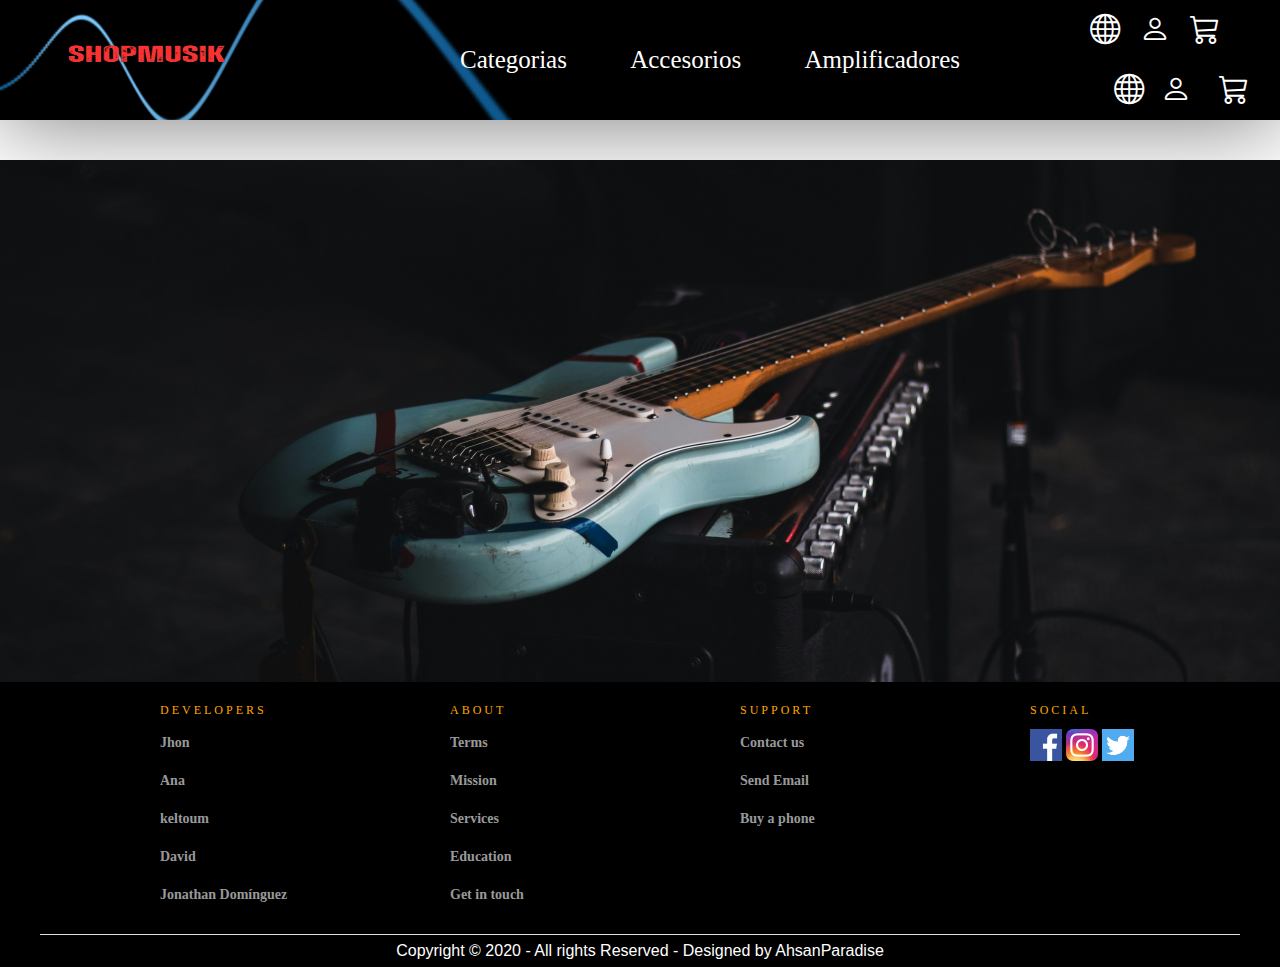
==== commit 6a9a856d: "Merge branch 'develop' into jhon" ====
--- a/index.html
+++ b/index.html
@@ -35,9 +35,9 @@
 
             
             <ul class="navegacion-lista">
-               <li><a class="navegacion-lista-enlace" href="categorias.html">Categorias</a></li>
-               <li><a class="navegacion-lista-enlace" href="accesorios.html">Accesorios</a></li>
-               <li><a class="navegacion-lista-enlace" href="amplificadores.html">Amplificadores</a></li>
+               <li><a class="navegacion-lista-enlace" href="categorias.html" data-value="categoria">Categorias</a></li>
+               <li><a class="navegacion-lista-enlace" href="accesorios.html" data-value="accesorio">Accesorios</a></li>
+               <li><a class="navegacion-lista-enlace" href="amplificadores.html" data-value="amplificador">Amplificadores</a></li>
             </ul>
             
             <div class="contenedor-iconos-fecha">
@@ -97,7 +97,41 @@
                     
                     </div>
                     <a class="iconos" href="/carrito.html"><i class="bi bi-cart3"></i></a>
-                </div>
+                </div> -->
+                
+                
+                <!-- TERCER CAMBIO FIN -->
+
+
+                <!-- CUARTO CAMBIO INICIO -->
+
+                <div class="iconos">
+                    <button class="globo-btn"><i class="bi bi-globe"></i></button>
+                    <div class="menu-idioma">
+                      <div class="menu-idioma-lista" id="flags">
+                        <!-- <a href="#" data-idioma="es"><img src="img/españa.png" alt="">Es</a>
+                        <a href="#" data-idioma="en"><img src="img/reino-unido.png" alt="">En</a>
+                        <a href="#" data-idioma="eu"><img src="img/euskera.png" alt="">Eu</a>
+                        <a href="#" data-idioma="fr"><img src="img/francia.png" alt="">Fr</a> -->
+                        <div class="flags_item" data-languages="es">
+                            <img src="icon/es.svg" > 
+                        </div>
+                
+                        <div class="flags_item" data-languages="en">
+                            <img src="icon/gb.svg" > 
+                        </div>
+
+                        <div class="flags_item" data-languages="eu">
+                            <img src="icon/pv.svg" > 
+                        </div>
+                    </div>
+                    </div>
+                    <a class="iconos" href="form/form.html"><i class="bi bi-person"></i></a>
+                    <a class="iconos" href="carrito.html"><i class="bi bi-cart3"></i></a>
+                  </div>
+                  
+
+                <!-- CUARTO CAMBIO FIN -->
                 
             </div>
         </nav>
@@ -168,7 +202,7 @@
 
 <script src="js/script.js"></script>
 <script src="js/idioma.js"></script>
-<script src="js/popup.js"></script>
 <script src="js/carrito.js"></script>
 <script src="js/slideauto.js"></script>
+<script src="js/idioma copy.js"></script>
 </html>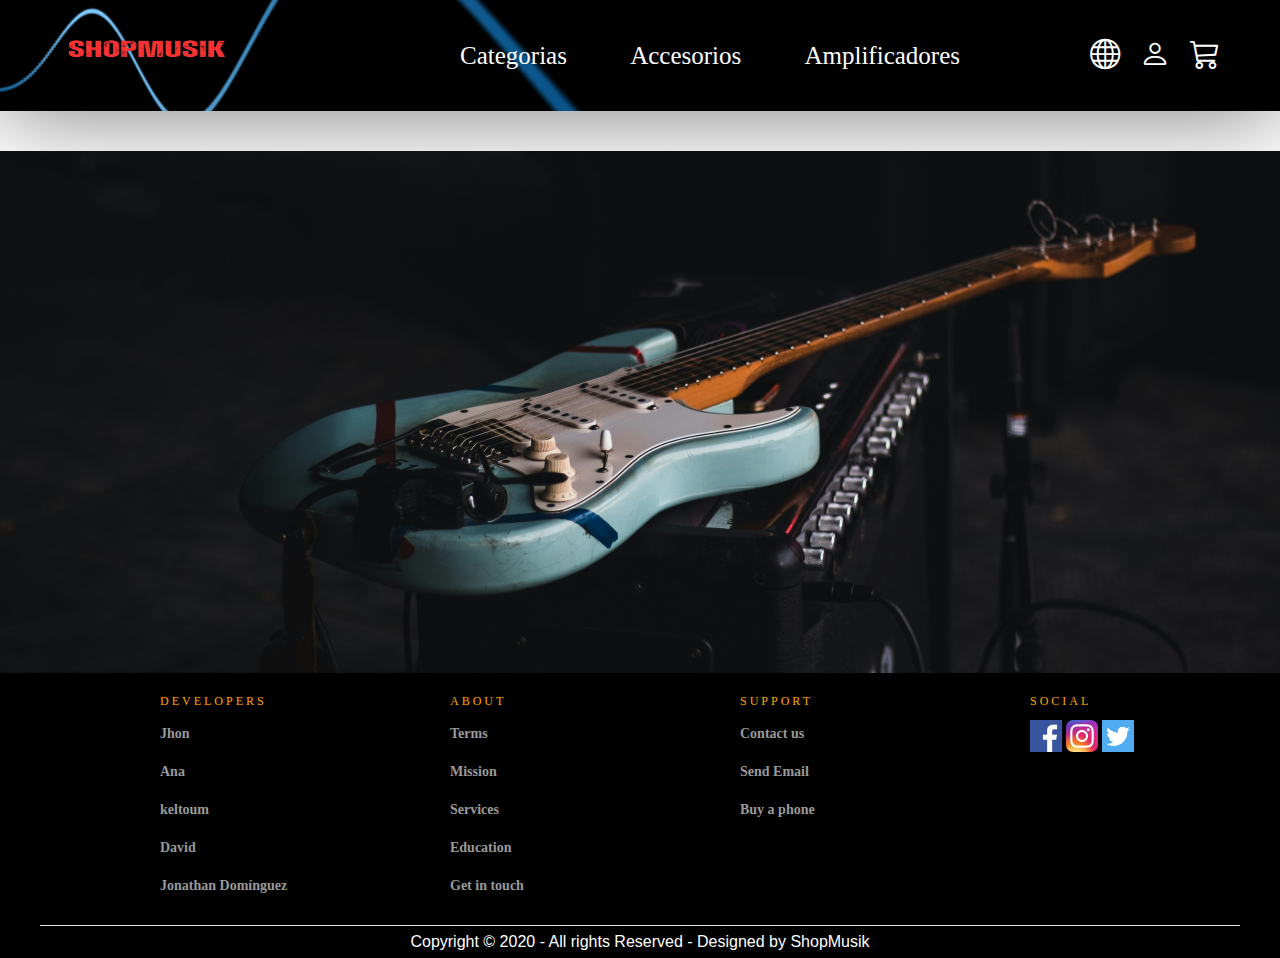
==== commit 6162e6e9: "Se eliminan comentarios del código" ====
--- a/index.html
+++ b/index.html
@@ -35,9 +35,9 @@
 
             
             <ul class="navegacion-lista">
-               <li><a class="navegacion-lista-enlace" href="categorias.html" data-value="categoria">Categorias</a></li>
-               <li><a class="navegacion-lista-enlace" href="accesorios.html" data-value="accesorio">Accesorios</a></li>
-               <li><a class="navegacion-lista-enlace" href="amplificadores.html" data-value="amplificador">Amplificadores</a></li>
+               <li><a class="navegacion-lista-enlace" href="categorias.html">Categorias</a></li>
+               <li><a class="navegacion-lista-enlace" href="accesorios.html">Accesorios</a></li>
+               <li><a class="navegacion-lista-enlace" href="amplificadores.html">Amplificadores</a></li>
             </ul>
             
             <div class="contenedor-iconos-fecha">
@@ -97,41 +97,7 @@
                     
                     </div>
                     <a class="iconos" href="/carrito.html"><i class="bi bi-cart3"></i></a>
-                </div> -->
-                
-                
-                <!-- TERCER CAMBIO FIN -->
-
-
-                <!-- CUARTO CAMBIO INICIO -->
-
-                <div class="iconos">
-                    <button class="globo-btn"><i class="bi bi-globe"></i></button>
-                    <div class="menu-idioma">
-                      <div class="menu-idioma-lista" id="flags">
-                        <!-- <a href="#" data-idioma="es"><img src="img/españa.png" alt="">Es</a>
-                        <a href="#" data-idioma="en"><img src="img/reino-unido.png" alt="">En</a>
-                        <a href="#" data-idioma="eu"><img src="img/euskera.png" alt="">Eu</a>
-                        <a href="#" data-idioma="fr"><img src="img/francia.png" alt="">Fr</a> -->
-                        <div class="flags_item" data-languages="es">
-                            <img src="icon/es.svg" > 
-                        </div>
-                
-                        <div class="flags_item" data-languages="en">
-                            <img src="icon/gb.svg" > 
-                        </div>
-
-                        <div class="flags_item" data-languages="eu">
-                            <img src="icon/pv.svg" > 
-                        </div>
-                    </div>
-                    </div>
-                    <a class="iconos" href="form/form.html"><i class="bi bi-person"></i></a>
-                    <a class="iconos" href="carrito.html"><i class="bi bi-cart3"></i></a>
-                  </div>
-                  
-
-                <!-- CUARTO CAMBIO FIN -->
+                </div>
                 
             </div>
         </nav>
@@ -193,7 +159,7 @@
             </div>
             <div class="clearfix"></div>
             <footer class="foot">
-                <p> Copyright © 2020 - All rights Reserved - Designed by AhsanParadise </p>
+                <p> Copyright © 2020 - All rights Reserved - Designed by ShopMusik </p>
             </footer>
         </div>
 
@@ -202,7 +168,7 @@
 
 <script src="js/script.js"></script>
 <script src="js/idioma.js"></script>
+<script src="js/popup.js"></script>
 <script src="js/carrito.js"></script>
 <script src="js/slideauto.js"></script>
-<script src="js/idioma copy.js"></script>
 </html>--- a/css/style.css
+++ b/css/style.css
@@ -1471,7 +1471,7 @@
 .footer {
     
     width: 100%;
-    position: relative;
+    /* position: relative; */
     height: auto;
     background-color: var(--colorNegro);
    
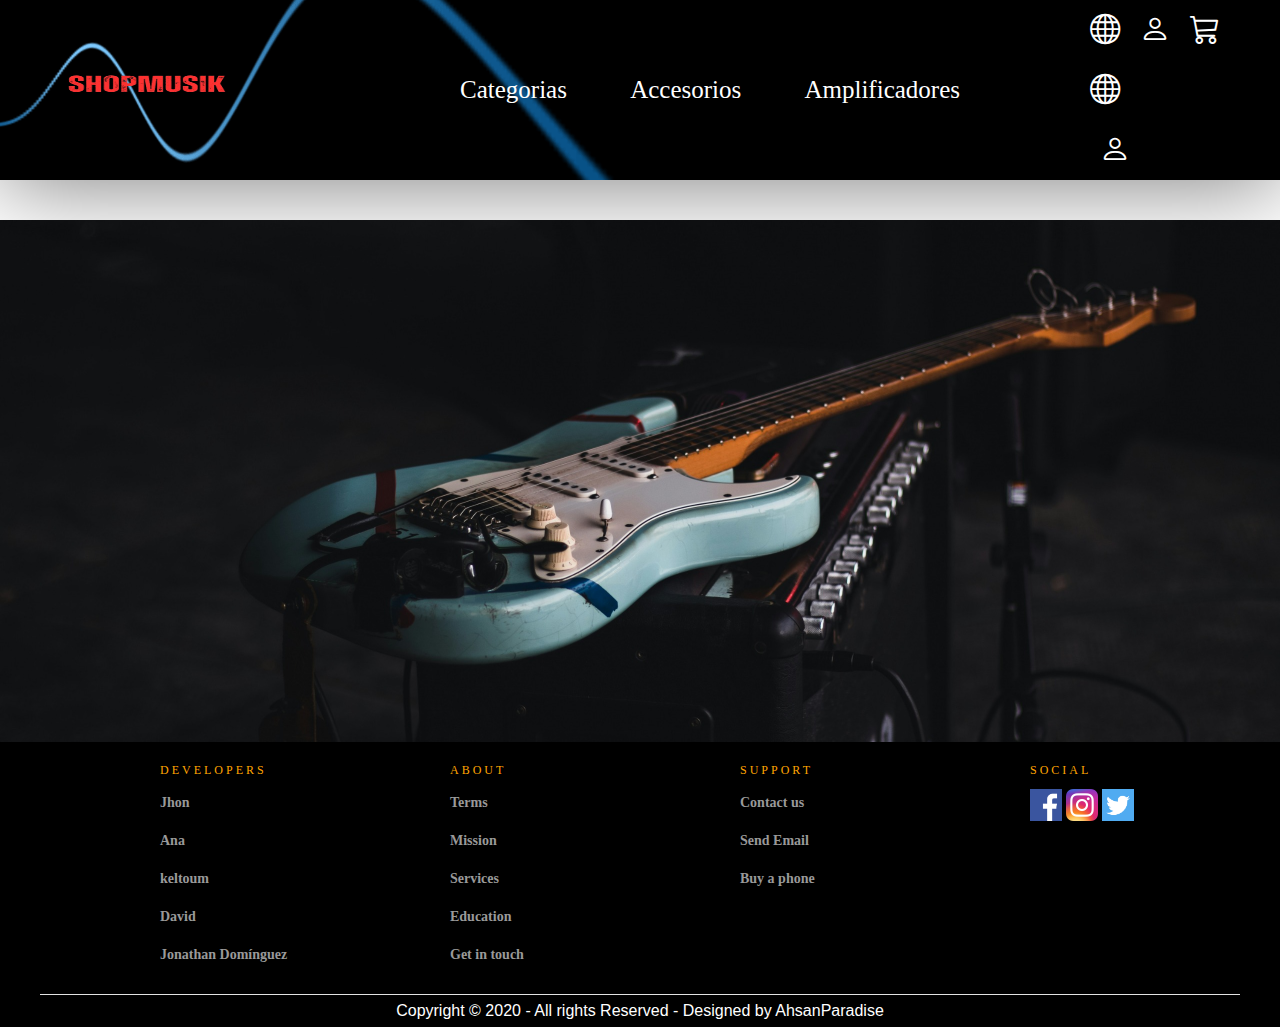
==== commit 84245648: "borrar" ====
--- a/index.html
+++ b/index.html
@@ -35,9 +35,9 @@
 
             
             <ul class="navegacion-lista">
-               <li><a class="navegacion-lista-enlace" href="categorias.html">Categorias</a></li>
-               <li><a class="navegacion-lista-enlace" href="accesorios.html">Accesorios</a></li>
-               <li><a class="navegacion-lista-enlace" href="amplificadores.html">Amplificadores</a></li>
+               <li><a class="navegacion-lista-enlace" href="categorias.html" data-value="categoria">Categorias</a></li>
+               <li><a class="navegacion-lista-enlace" href="accesorios.html" data-value="accesorio">Accesorios</a></li>
+               <li><a class="navegacion-lista-enlace" href="amplificadores.html" data-value="amplificador">Amplificadores</a></li>
             </ul>
             
             <div class="contenedor-iconos-fecha">
@@ -97,7 +97,81 @@
                     
                     </div>
                     <a class="iconos" href="/carrito.html"><i class="bi bi-cart3"></i></a>
-                </div>
+                </div> 
+                
+                
+                <!-- TERCER CAMBIO FIN -->
+
+
+                <!-- CUARTO CAMBIO INICIO -->
+
+                <div class="iconos">
+                    <button class="globo-btn"><i class="bi bi-globe"></i></button>
+                    <div class="menu-idioma">
+                      <div class="menu-idioma-lista" id="flags">
+                        <!-- <a href="#" data-idioma="es"><img src="img/españa.png" alt="">Es</a>
+                        <a href="#" data-idioma="en"><img src="img/reino-unido.png" alt="">En</a>
+                        <a href="#" data-idioma="eu"><img src="img/euskera.png" alt="">Eu</a>
+                        <a href="#" data-idioma="fr"><img src="img/francia.png" alt="">Fr</a> -->
+                        <div class="flags_item" data-languages="es">
+                            <img src="icon/es.svg" > 
+                        </div>
+                
+                        <div class="flags_item" data-languages="en">
+                            <img src="icon/gb.svg" > 
+                        </div>
+
+                        <div class="flags_item" data-languages="eu">
+                            <img src="icon/pv.svg" > 
+                        </div>
+                    </div>
+                    </div>
+                    <li class="nav-li"><a class="iconos" href="#" onclick="mostrarPopup()"><i class="bi bi-person"></i></a></li>
+                    <div id="popup">
+                       
+                        <div class="popup-content">
+                          
+                            <div class="contenedor_todo">
+    
+                                <div class="caja_trasera">
+                                    <div class="caja_traseraLogin">
+                                        <h3>Ya tienes cuenta</h3>
+                                        <p>Inicia sesion para entrar en la pagina</p>
+                                        <button id="btn_iniciarSesion">Iniciar secion</button>
+                                    </div>
+                                    <div class="caja_traseraRegister">
+                                        <h3>¿Aun no tienes una cuenta?</h3>
+                                        <p>Registrate para que puedas iniciar sesión</p>
+                                        <button id="btn_registrarse">Registrarse</button>
+                                    </div>
+                                </div>
+                    
+                                <div class="contenedor_loginRegister">
+                                    <form action="" class="formulario_login">
+                                        <h2>Iniciar Sesión</h2>
+                                        <input id="emailLogin" type="email" placeholder="Correo Electrónico" required>
+                                        <input id="passwordLogin" type="password" placeholder="Contraseña" required>
+                                        <button>Ingresar</button>
+                                    </form>
+                    
+                                    <form action="" class="formulario_register">
+                                        <h2>Registrarse</h2>
+                                        <input id="name" type="text" placeholder="Nombre Completo" required>
+                                        <input id="email" type="email" placeholder="Correo electrónico" required>
+                                        <input id="usuario" type="text" placeholder="Usuario" required>
+                                        <input id="password" type="password" placeholder="Contraseña" required>
+                                        <button>Registrarse</button>
+                                    </form>
+                                </div>
+                                      
+                            </div>
+                           
+                        </div>
+                    <a class="iconos" href="carrito.html"><i class="bi bi-cart3"></i></a>
+                  </div>
+                  
+
+                <!-- CUARTO CAMBIO FIN -->
                 
             </div>
         </nav>
@@ -159,7 +233,7 @@
             </div>
             <div class="clearfix"></div>
             <footer class="foot">
-                <p> Copyright © 2020 - All rights Reserved - Designed by ShopMusik </p>
+                <p> Copyright © 2020 - All rights Reserved - Designed by AhsanParadise </p>
             </footer>
         </div>
 
@@ -171,4 +245,5 @@
 <script src="js/popup.js"></script>
 <script src="js/carrito.js"></script>
 <script src="js/slideauto.js"></script>
+<script src="js/idioma copy.js"></script>
 </html>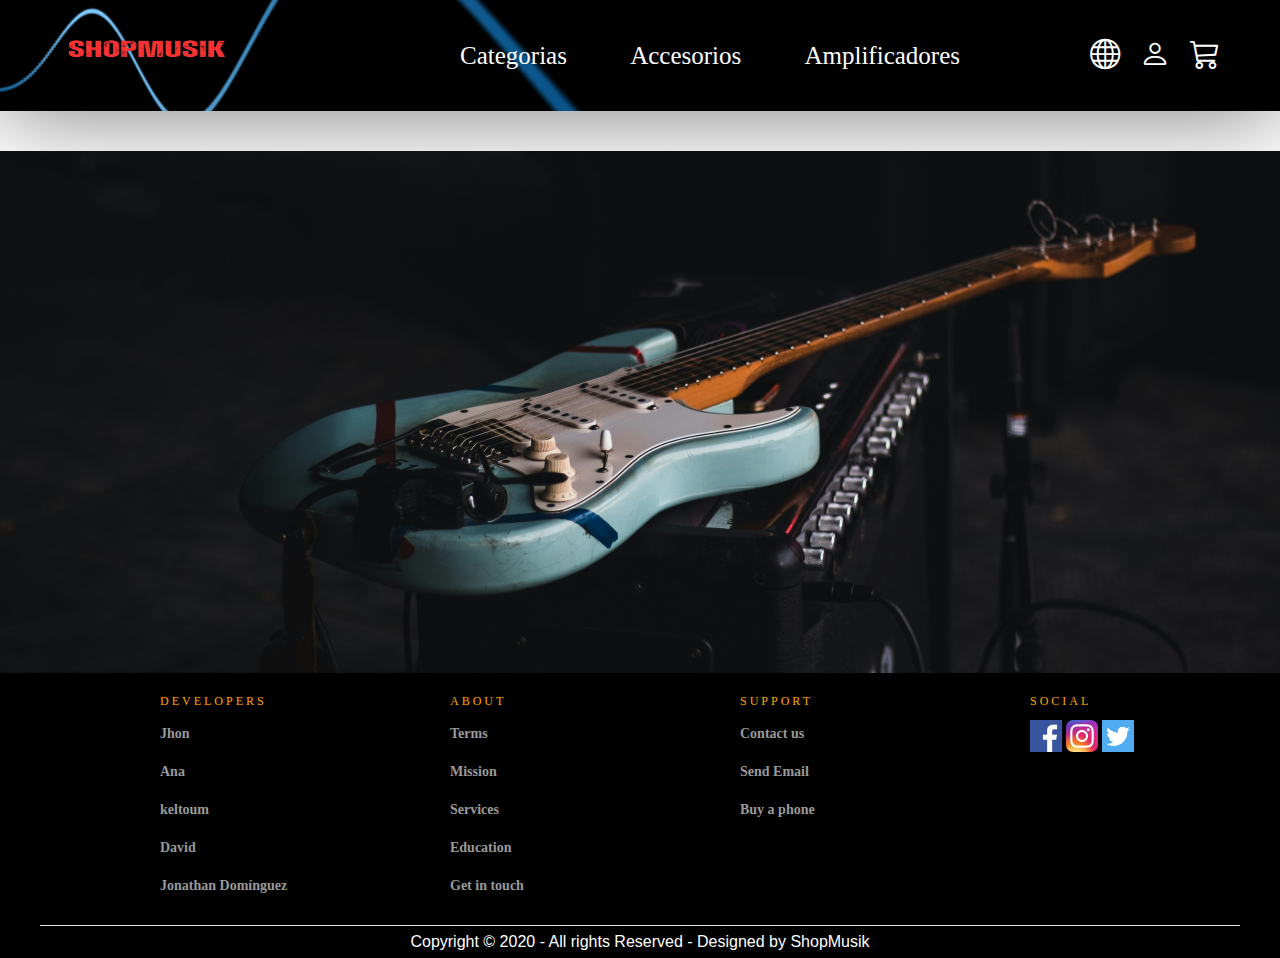
==== commit ae73feb2: "Merge branch 'develop' of https://github.com/jdaltamiranodev/ShopMusik into develop" ====
--- a/index.html
+++ b/index.html
@@ -35,9 +35,9 @@
 
             
             <ul class="navegacion-lista">
-               <li><a class="navegacion-lista-enlace" href="categorias.html" data-value="categoria">Categorias</a></li>
-               <li><a class="navegacion-lista-enlace" href="accesorios.html" data-value="accesorio">Accesorios</a></li>
-               <li><a class="navegacion-lista-enlace" href="amplificadores.html" data-value="amplificador">Amplificadores</a></li>
+               <li><a class="navegacion-lista-enlace" href="categorias.html">Categorias</a></li>
+               <li><a class="navegacion-lista-enlace" href="accesorios.html">Accesorios</a></li>
+               <li><a class="navegacion-lista-enlace" href="amplificadores.html">Amplificadores</a></li>
             </ul>
             
             <div class="contenedor-iconos-fecha">
@@ -97,81 +97,7 @@
                     
                     </div>
                     <a class="iconos" href="/carrito.html"><i class="bi bi-cart3"></i></a>
-                </div> 
-                
-                
-                <!-- TERCER CAMBIO FIN -->
-
-
-                <!-- CUARTO CAMBIO INICIO -->
-
-                <div class="iconos">
-                    <button class="globo-btn"><i class="bi bi-globe"></i></button>
-                    <div class="menu-idioma">
-                      <div class="menu-idioma-lista" id="flags">
-                        <!-- <a href="#" data-idioma="es"><img src="img/españa.png" alt="">Es</a>
-                        <a href="#" data-idioma="en"><img src="img/reino-unido.png" alt="">En</a>
-                        <a href="#" data-idioma="eu"><img src="img/euskera.png" alt="">Eu</a>
-                        <a href="#" data-idioma="fr"><img src="img/francia.png" alt="">Fr</a> -->
-                        <div class="flags_item" data-languages="es">
-                            <img src="icon/es.svg" > 
-                        </div>
-                
-                        <div class="flags_item" data-languages="en">
-                            <img src="icon/gb.svg" > 
-                        </div>
-
-                        <div class="flags_item" data-languages="eu">
-                            <img src="icon/pv.svg" > 
-                        </div>
-                    </div>
-                    </div>
-                    <li class="nav-li"><a class="iconos" href="#" onclick="mostrarPopup()"><i class="bi bi-person"></i></a></li>
-                    <div id="popup">
-                       
-                        <div class="popup-content">
-                          
-                            <div class="contenedor_todo">
-    
-                                <div class="caja_trasera">
-                                    <div class="caja_traseraLogin">
-                                        <h3>Ya tienes cuenta</h3>
-                                        <p>Inicia sesion para entrar en la pagina</p>
-                                        <button id="btn_iniciarSesion">Iniciar secion</button>
-                                    </div>
-                                    <div class="caja_traseraRegister">
-                                        <h3>¿Aun no tienes una cuenta?</h3>
-                                        <p>Registrate para que puedas iniciar sesión</p>
-                                        <button id="btn_registrarse">Registrarse</button>
-                                    </div>
-                                </div>
-                    
-                                <div class="contenedor_loginRegister">
-                                    <form action="" class="formulario_login">
-                                        <h2>Iniciar Sesión</h2>
-                                        <input id="emailLogin" type="email" placeholder="Correo Electrónico" required>
-                                        <input id="passwordLogin" type="password" placeholder="Contraseña" required>
-                                        <button>Ingresar</button>
-                                    </form>
-                    
-                                    <form action="" class="formulario_register">
-                                        <h2>Registrarse</h2>
-                                        <input id="name" type="text" placeholder="Nombre Completo" required>
-                                        <input id="email" type="email" placeholder="Correo electrónico" required>
-                                        <input id="usuario" type="text" placeholder="Usuario" required>
-                                        <input id="password" type="password" placeholder="Contraseña" required>
-                                        <button>Registrarse</button>
-                                    </form>
-                                </div>
-                                      
-                            </div>
-                           
-                        </div>
-                    <a class="iconos" href="carrito.html"><i class="bi bi-cart3"></i></a>
-                  </div>
-                  
-
-                <!-- CUARTO CAMBIO FIN -->
+                </div>
                 
             </div>
         </nav>
@@ -233,7 +159,7 @@
             </div>
             <div class="clearfix"></div>
             <footer class="foot">
-                <p> Copyright © 2020 - All rights Reserved - Designed by AhsanParadise </p>
+                <p> Copyright © 2020 - All rights Reserved - Designed by ShopMusik </p>
             </footer>
         </div>
 
@@ -245,5 +171,4 @@
 <script src="js/popup.js"></script>
 <script src="js/carrito.js"></script>
 <script src="js/slideauto.js"></script>
-<script src="js/idioma copy.js"></script>
 </html>